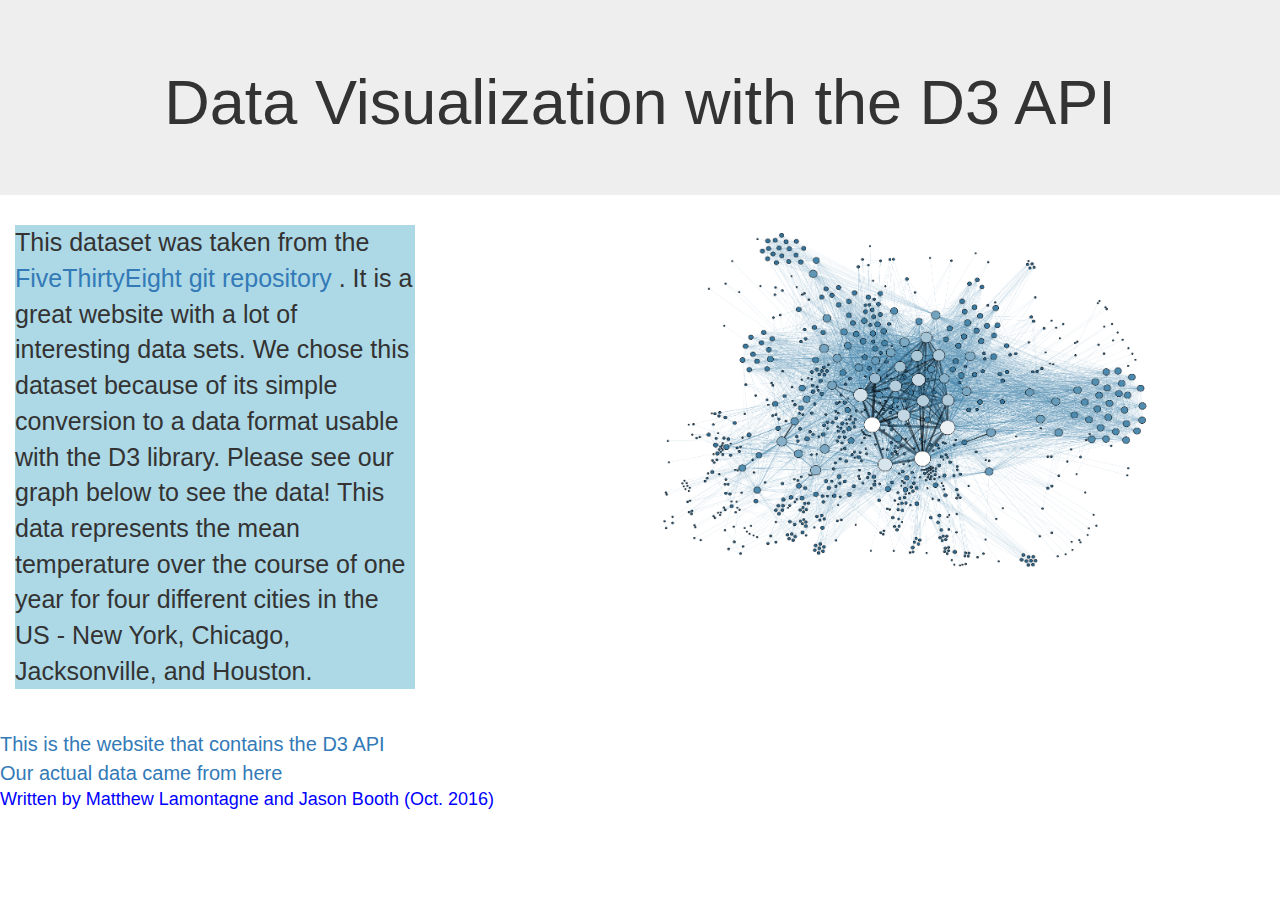
==== index.html @ dd79c9f3 "Added comments to javascript file" ====
<!DOCTYPE html>
<html>

<head>
    <meta name="description" content="Visualization of US Weather Data">
    <meta name="author" content="Matthew Lamontagne">
    <meta name="author" content="Jason Booth">
    <title>Data visualization website Matthew and Jason 10/1/2016</title>
    <script src="https://d3js.org/d3.v3.min.js"></script>
    <link rel="stylesheet" href="https://maxcdn.bootstrapcdn.com/bootstrap/3.3.7/css/bootstrap.min.css">
    <link rel="stylesheet" type="text/css" href="css/styles.css" />
</head>

<body>

    <div class="jumbotron text-center">
        <h1 id="allowsCssToChange">Data Visualization with the D3 API</h1>
    </div>
    <div class="col-md-6">

        <p>This dataset was taken from the
            <a href="https://github.com/fivethirtyeight" target="_blank">FiveThirtyEight git repository </a>. It is a great website with a lot of interesting data sets. We chose this dataset because of its simple conversion to a data format usable with
            the D3 library. Please see our graph below to see the data! This data represents the mean temperature over the course of one year for four different cities in the US - New York, Chicago, Jacksonville, and Houston.</p>
    </div <br>
    <div class="col-md-6">
        <img src="img/DataVis.png" alt="Mountain View" style="width:500px;height:350px;"></div>
    <svg class="chart"></svg>
    </div>
</body>

<footer id="foot1">
    <a href="http://d3js.org" target="_blank">This is the website that contains the D3 API</a><br>
    <a href="https://github.com/fivethirtyeight/data/tree/master/us-weather-history" target="_blank">Our actual data came from here</a></footer>
<p id="authors">Written by Matthew Lamontagne and Jason Booth (Oct. 2016)</p>
<script src="js/dataVis.js"></script>

</html>
---- css/styles.css ----
.col-md-6 p {
    background-color: lightblue;
    font-size: 25px;
    width: 400px;
}

svg {
    font-family: "Helvetica Neue", Helvetica;
}

.line {
    fill: none;
    stroke: #000;
    stroke-width: 2px;
}

.chart rect {
    fill: steelblue;
}

.chart text {
    fill: white;
    font: 10px sans-serif;
    text-anchor: end;
}

#foot1 {
    font-size: 20px;
    display: block;
    margin: 0 auto;
}

#authors {
    font-size: 18px;
    color: blue;
    margin: 0;
}
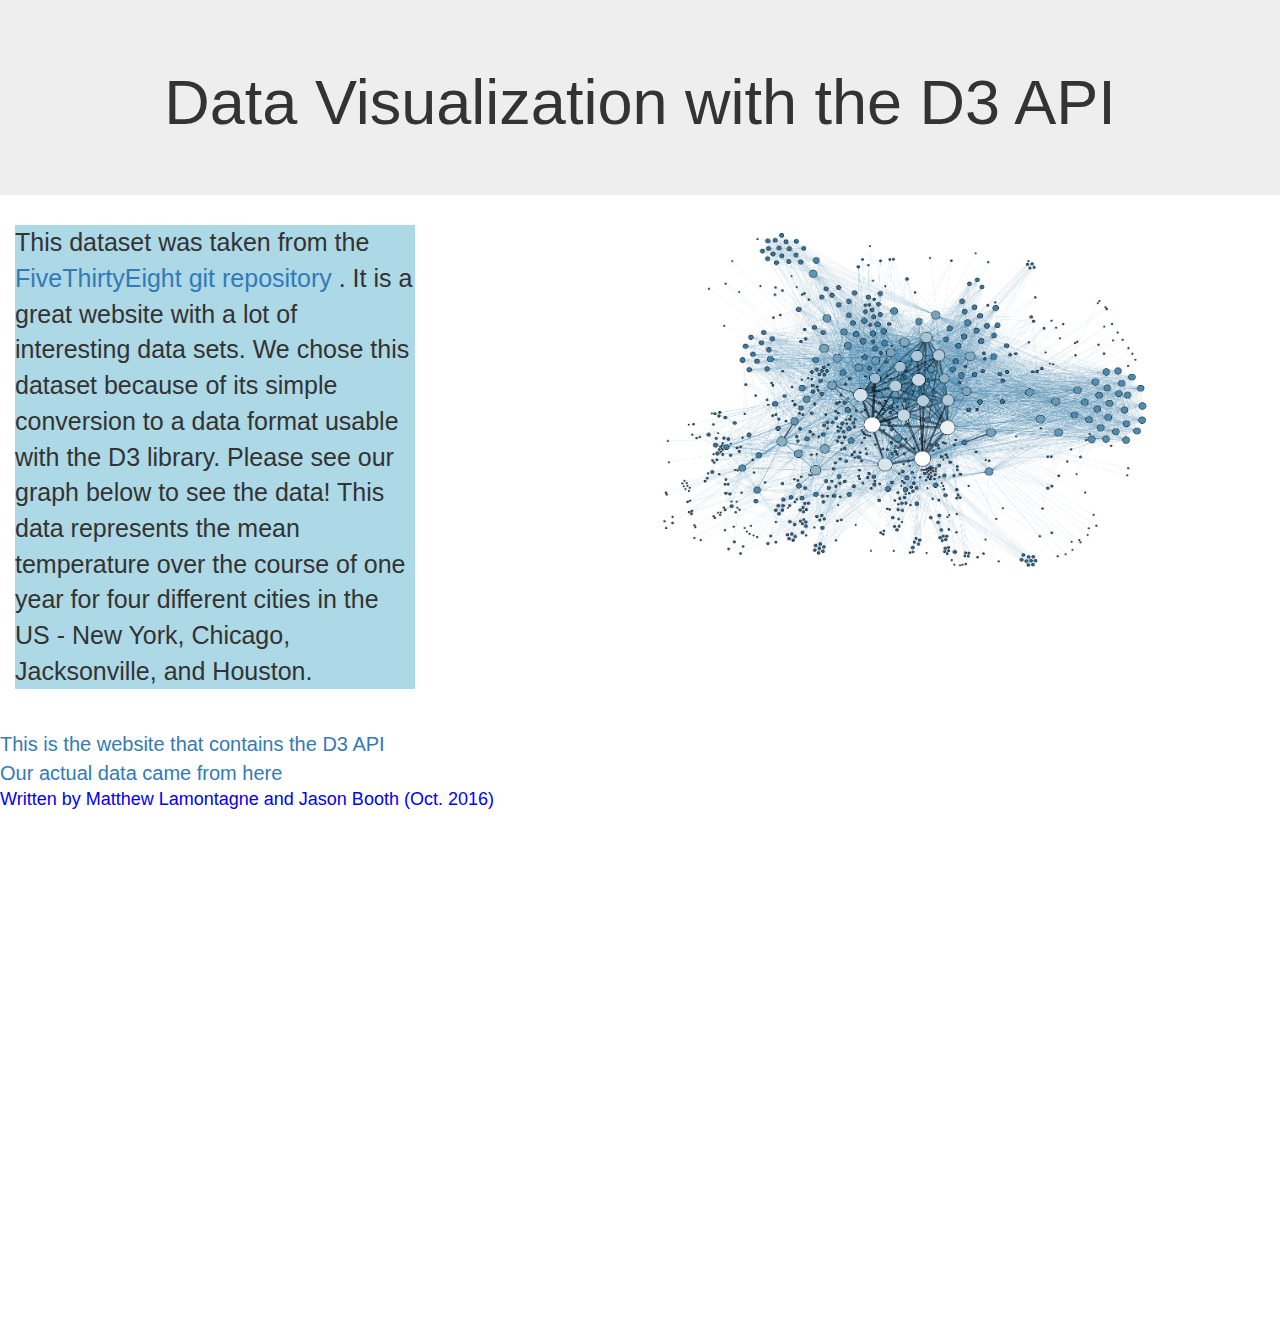
==== commit f9ca41e6: "Updated version of d3" ====
--- a/index.html
+++ b/index.html
@@ -6,7 +6,7 @@
     <meta name="author" content="Matthew Lamontagne">
     <meta name="author" content="Jason Booth">
     <title>Data visualization website Matthew and Jason 10/1/2016</title>
-    <script src="https://d3js.org/d3.v3.min.js"></script>
+    <script type="text/javascript" src="d3/d3.min.js"></script>
     <link rel="stylesheet" href="https://maxcdn.bootstrapcdn.com/bootstrap/3.3.7/css/bootstrap.min.css">
     <link rel="stylesheet" type="text/css" href="css/styles.css" />
 </head>
@@ -21,7 +21,7 @@
         <p>This dataset was taken from the
             <a href="https://github.com/fivethirtyeight" target="_blank">FiveThirtyEight git repository </a>. It is a great website with a lot of interesting data sets. We chose this dataset because of its simple conversion to a data format usable with
             the D3 library. Please see our graph below to see the data! This data represents the mean temperature over the course of one year for four different cities in the US - New York, Chicago, Jacksonville, and Houston.</p>
-    </div <br>
+    </div>
     <div class="col-md-6">
         <img src="img/DataVis.png" alt="Mountain View" style="width:500px;height:350px;"></div>
     <svg class="chart"></svg>
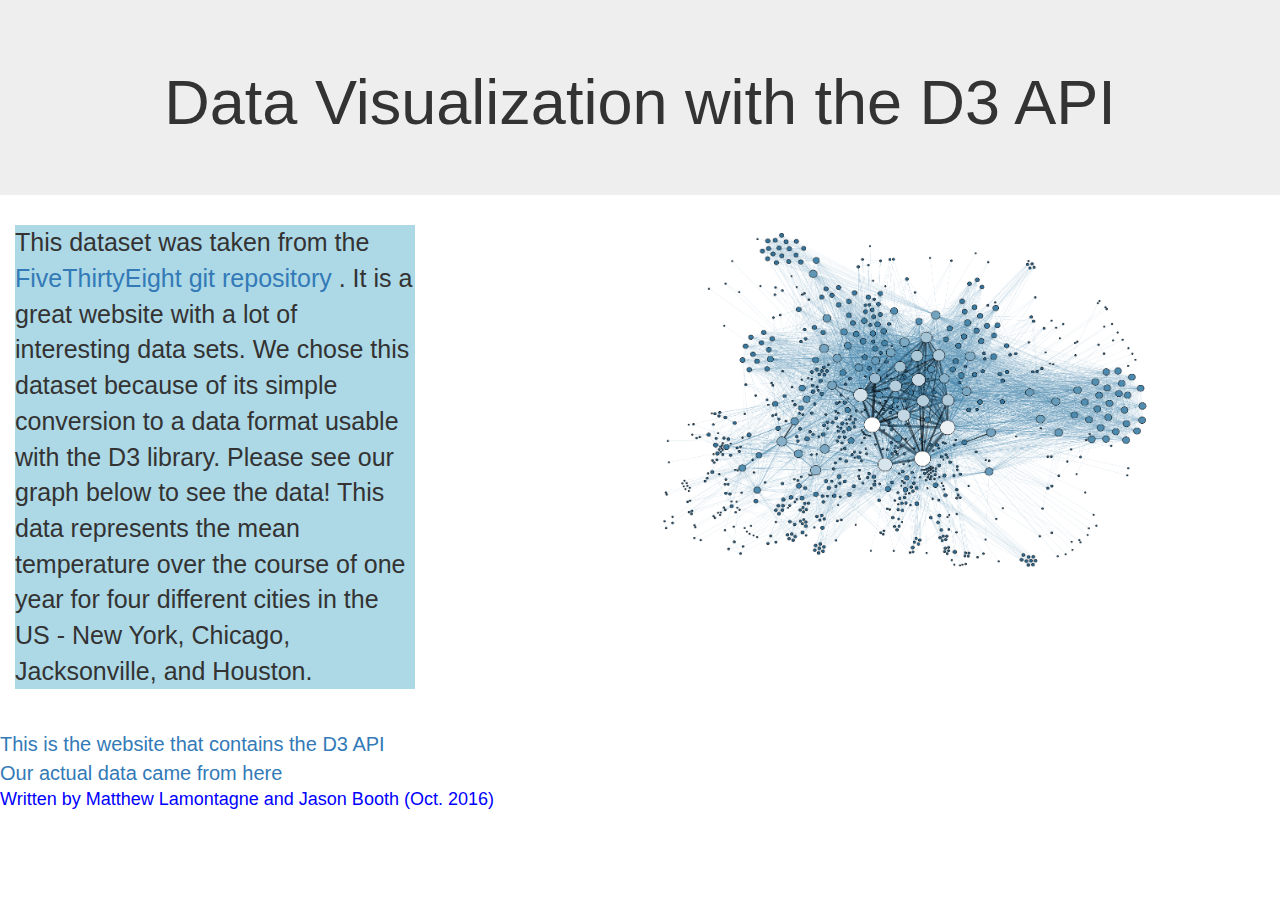
==== commit db047281: "Revert d3 script" ====
--- a/index.html
+++ b/index.html
@@ -6,7 +6,7 @@
     <meta name="author" content="Matthew Lamontagne">
     <meta name="author" content="Jason Booth">
     <title>Data visualization website Matthew and Jason 10/1/2016</title>
-    <script type="text/javascript" src="d3/d3.min.js"></script>
+    <script src="https://d3js.org/d3.v3.min.js"></script>
     <link rel="stylesheet" href="https://maxcdn.bootstrapcdn.com/bootstrap/3.3.7/css/bootstrap.min.css">
     <link rel="stylesheet" type="text/css" href="css/styles.css" />
 </head>
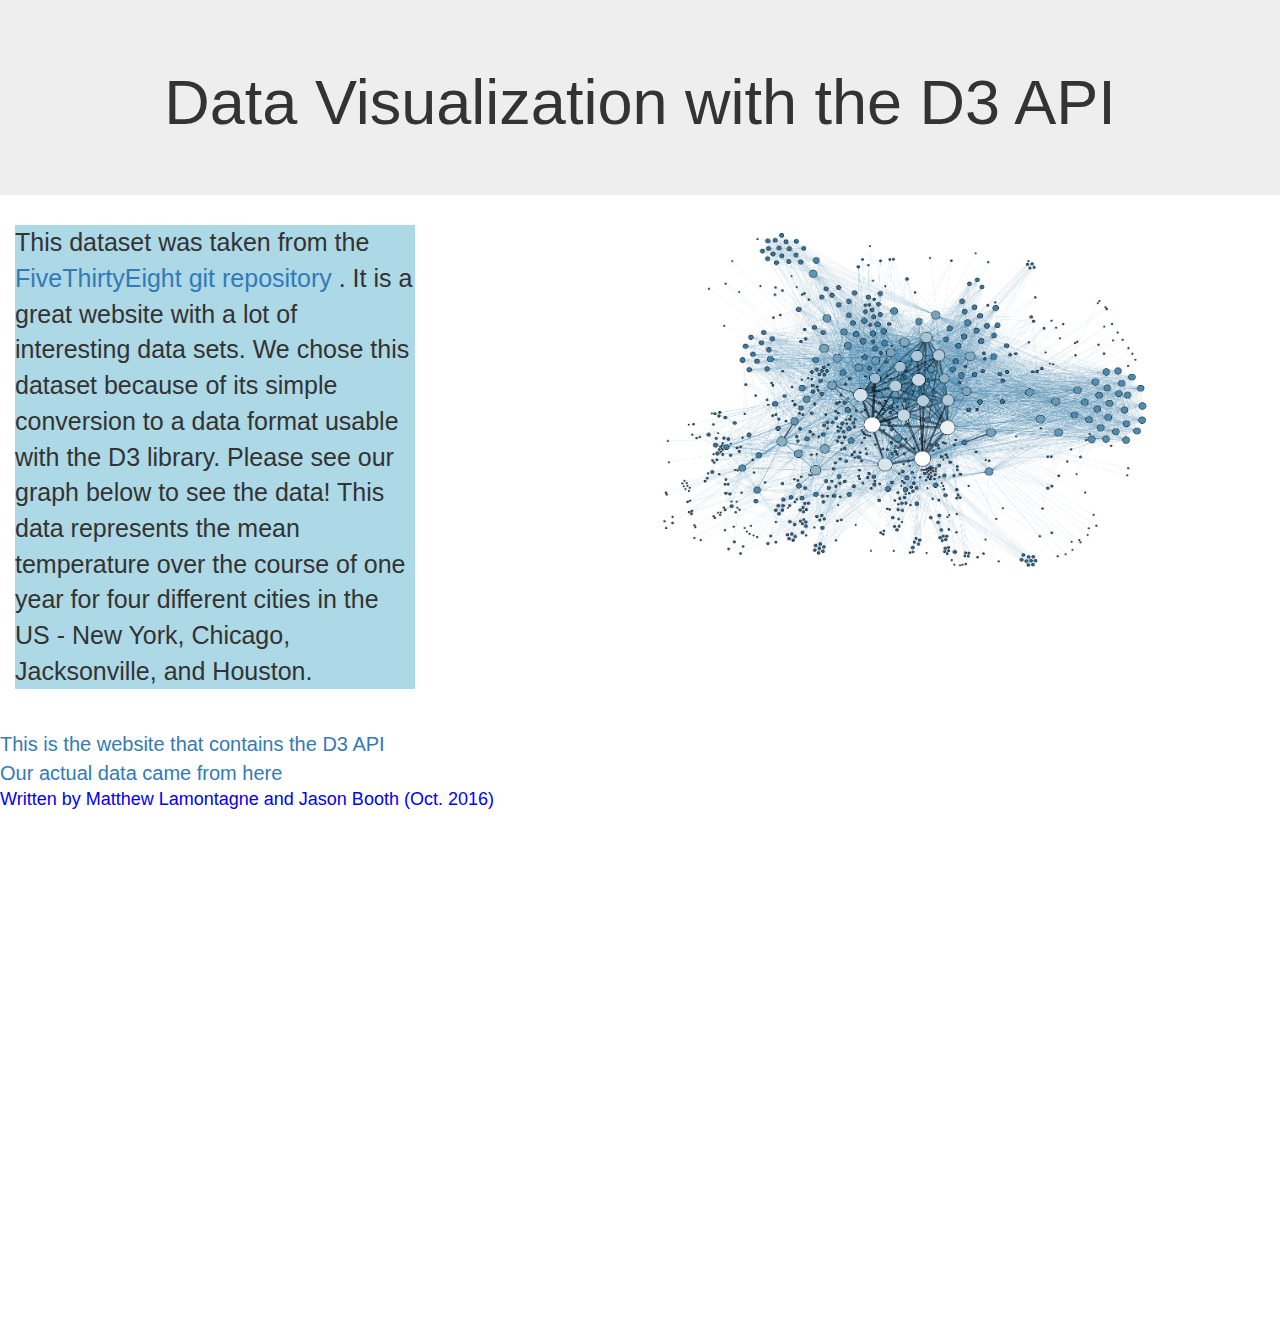
==== commit f78f7199: "Local reference to d3 min" ====
--- a/index.html
+++ b/index.html
@@ -6,7 +6,7 @@
     <meta name="author" content="Matthew Lamontagne">
     <meta name="author" content="Jason Booth">
     <title>Data visualization website Matthew and Jason 10/1/2016</title>
-    <script src="https://d3js.org/d3.v3.min.js"></script>
+    <script type="text/javascript" src="d3/d3.min.js"></script>
     <link rel="stylesheet" href="https://maxcdn.bootstrapcdn.com/bootstrap/3.3.7/css/bootstrap.min.css">
     <link rel="stylesheet" type="text/css" href="css/styles.css" />
 </head>
